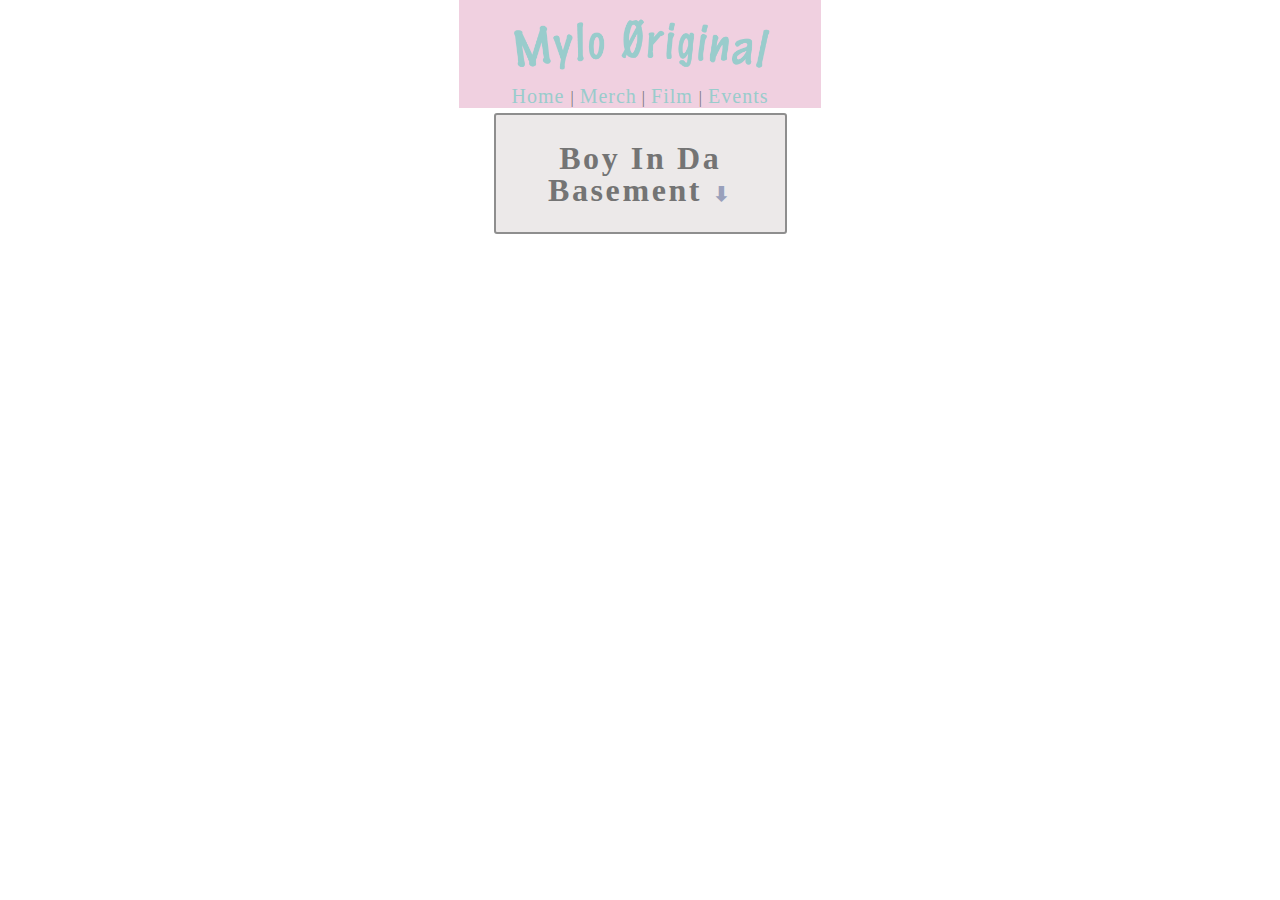
==== music.html @ b25be786 "Uploading of initial web project" ====
<!DOCTYPE html>

<!-- This is the Homepage of mylooriginal.com-->

<html>
<head>
    <title>Mylo's Music</title>
   <meta charset="UTF-8">
   <link rel="stylesheet" href="CSS/style.css">
   
</head>

    <header>
         <img src = "Images/MyloOriginalHeader.png" style ="max-width:100%; max-height:80px;">

    </header>

    <div id="bar">

        <a href="index.html"> Home </a>
        <a> | </a>
        <a href="sub_pages/streamofthoughts.html"> Merch</a>
        <a> | </a>
        <a href="film.html"> Film  </a>
        <a> | </a>
        <a href="tourdates.html"> Events </a>
    
    </div>


    <div id="content">
      <a><h1> Boy In Da Basement <a href="google.com">&#11015;</h1></a>
        
    </div>
---- CSS/style.css ----
body { position:relative; padding:0 0 0 0px; 

}
html, body {
    height: 100%;
}

html {
    display: table;
    margin: auto;  
}

body { 
    margin-top: 0px;
    margin-right: 0px;
    margin-bottom: 0px;
    margin-left: 0px;
    max-width:1000px;
    display: table-cell;
}


header {
    position: relative; 
    margin: auto; 
    text-align: center;
    float:center;
    
    font-family: 'Optima', serif;
    background: #f0d0e0;

    letter-spacing: 0.0625em;
        padding-top:0px;
        padding-bottom:0px;
        height:auto;
        line-height:1.2;
       
}

#bar A:link{ color: #99cccc;}


#bar {
    position: relative; 
    margin: auto; 
    text-align: center;
    float:center;
    background: #f0d0e0;
    font-family: 'Times', serif;
    letter-spacing: 0.0625em;
    padding-top:0px;
    padding-bottom:0px;
    height:auto;
    line-height:1.2;
    
   /* background: #ece9e9; */
    overflow: auto;
       
}

/*  SECTIONS  */
.section {
    background: #f0d0e0;
	clear: both;
	padding: 0px;
	margin: 0px;
}

/*  COLUMN SETUP  */
.col {
    
	display: block;
	float:left;
	margin: 1% 0 1% 0%;
}


.col:first-child { margin-left: 0; }
.col:second-child{margin-left: 15%;}

/*  GROUPING  */
.group:before,
.group:after { content:""; display:table; }
.group:after { clear:both;}
.group { zoom:1; /* For IE 6/7 */ }

/*  GRID OF TWO  */
.span_2_of_2 {
	width: 100%;
}
.span_1_of_2 {
	width: 50%;
}

/*  GO FULL WIDTH AT LESS THAN 480 PIXELS */

@media only screen and (max-width: 480px) {
	.col { 
		margin: 1% 0 1% 0%;
	}
}

@media only screen and (max-width: 480px) {
	.span_2_of_2, .span_1_of_2 { width: 100%; }
}


#bg img {
    position: fixed; 
    top: 0; 
    left: 0; 
    right: 0; 
    bottom: 0; 
    margin: auto; 
    min-width: 100%;
    min-height: 100%;
    
}

a:link {
    text-decoration: none;
    color: gray;
    font-size: 20px;
    }
    
#content {  
    position:relative;
    margin-top:5px;
    margin-bottom:5px;
    float:left;

    left:9.5%;
        border:2px solid #8e8e8e;
        border-radius:3px;
        overflow: auto;
        width:80%;
    font-family: 'Optima', serif;

    letter-spacing: 0.1625em;
        padding-top:5px;
        padding-bottom:5px;
        height:auto;
        line-height:1;
        text-align:center;
        background: #ece9e9;
    
}

#footer {
   
    text-decoration:none; 
    font-family:arial;
    font-size:9px;
    text-align: left;
}


A:link {
 COLOR: #99a0bb/*The color of the link*/
}
A:visited {
 COLOR:  #99cccc;}
/*The color of the visited link*/
}
#bar A:hover {
 COLOR: #b2bbcf/*The color of the mouseover or 'hover' link*/
}
BODY { COLOR: #747474 /*The color of all the other text within the body of the page*/
}
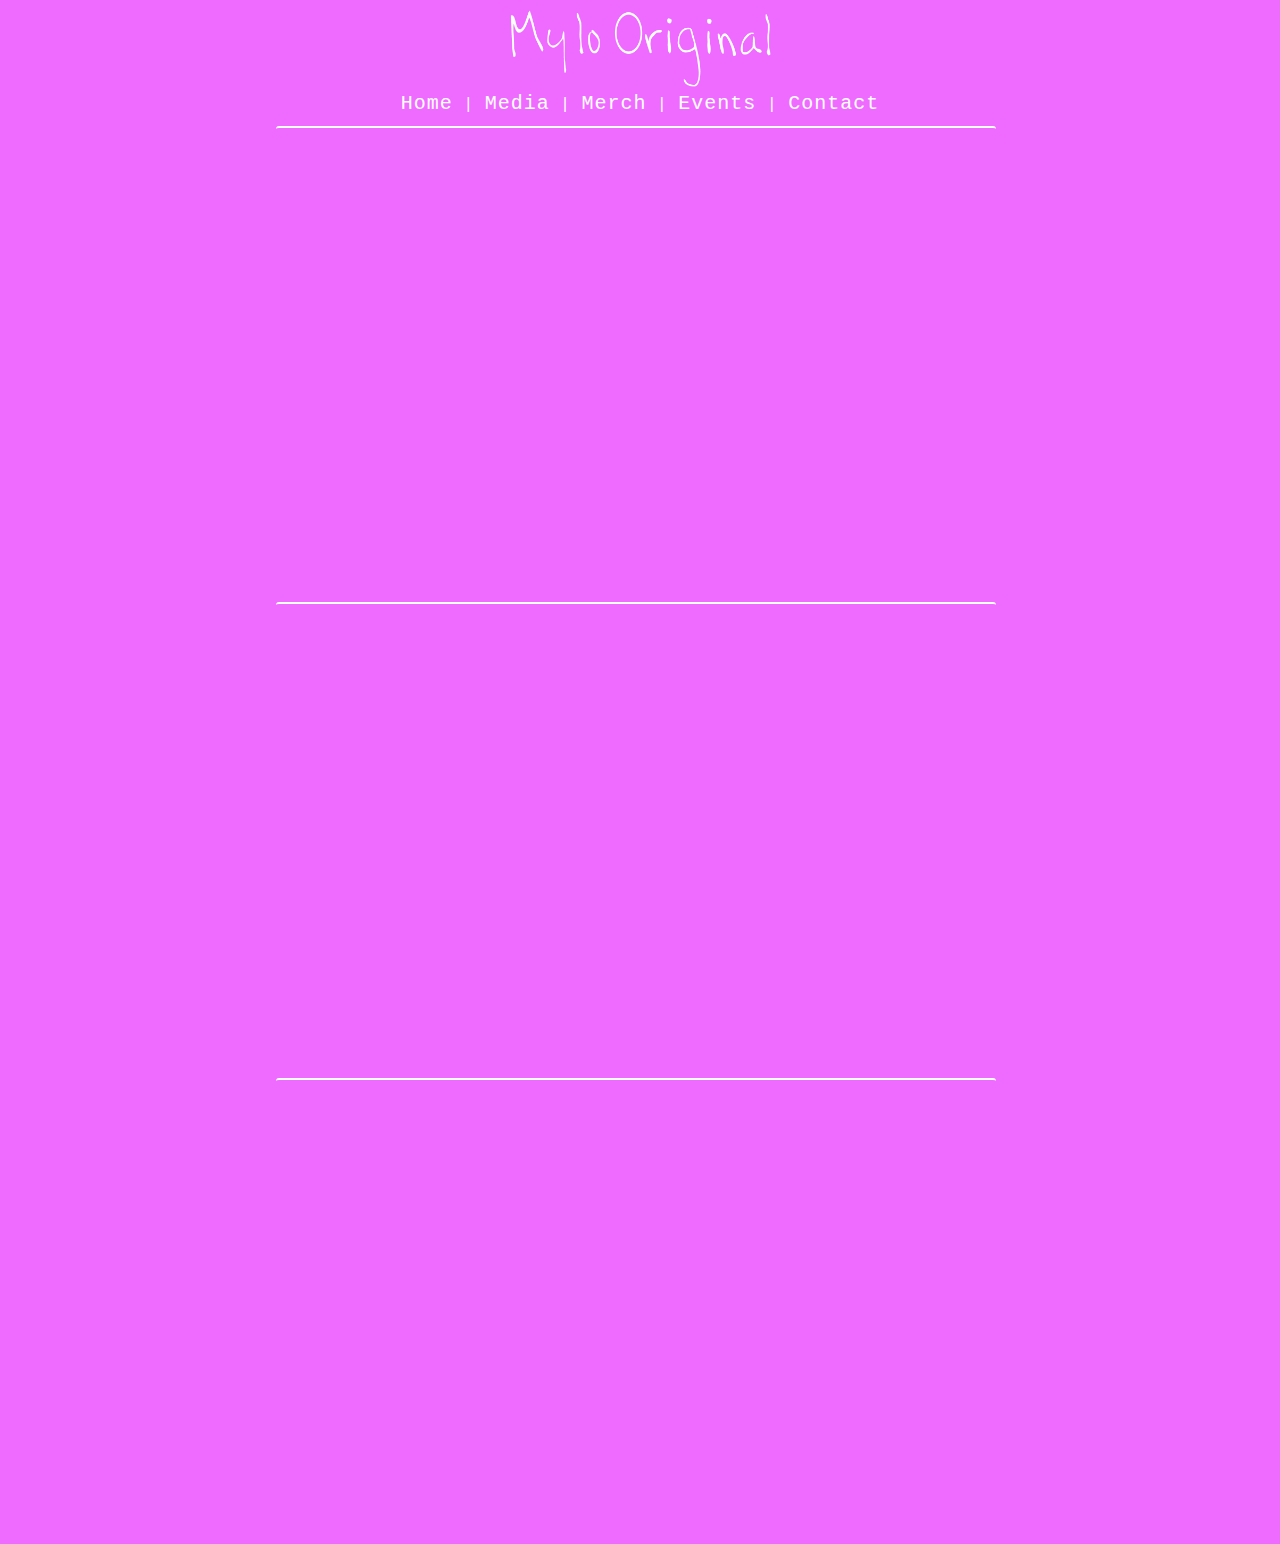
==== commit 4737d52f: "Updates w/ Mylo 4/30" ====
--- a/music.html
+++ b/music.html
@@ -14,21 +14,28 @@
          <img src = "Images/MyloOriginalHeader.png" style ="max-width:100%; max-height:80px;">
 
     </header>
+    
+<div id= "bar">
+    <a href="index.html">Home</a>
+    <a> | </a>
+     <a href="music.html">Media</a>
+    <a> | </a>
+    <a href="sub_pages/streamofthoughts.html">Merch</a>
+   
+    <a> | </a>
+    <a href="tourdates.html">Events</a>
+     <a> | </a>
+     <a href="tourdates.html">Contact</a>
+</div>
 
-    <div id="bar">
+<div id="content">  
+	<iframe width="100%" height="450" scrolling="no" frameborder="no" src="https://w.soundcloud.com/player/?url=https%3A//api.soundcloud.com/playlists/250118811&amp;auto_play=false&amp;hide_related=false&amp;show_comments=true&amp;show_user=true&amp;show_reposts=false&amp;visual=true"></iframe>
+</div>
 
-        <a href="index.html"> Home </a>
-        <a> | </a>
-        <a href="sub_pages/streamofthoughts.html"> Merch</a>
-        <a> | </a>
-        <a href="film.html"> Film  </a>
-        <a> | </a>
-        <a href="tourdates.html"> Events </a>
-    
-    </div>
+<div id="content">  
+<iframe width="100%" height="450" scrolling="no" frameborder="no" src="https://w.soundcloud.com/player/?url=https%3A//api.soundcloud.com/playlists/187025184&amp;auto_play=false&amp;hide_related=false&amp;show_comments=true&amp;show_user=true&amp;show_reposts=false&amp;visual=true"></iframe>
+</div>
 
-
-    <div id="content">
-      <a><h1> Boy In Da Basement <a href="google.com">&#11015;</h1></a>
-        
-    </div>
+<div id="content">  
+<iframe width="100%" height="450" scrolling="no" frameborder="no" src="https://w.soundcloud.com/player/?url=https%3A//api.soundcloud.com/playlists/154484417&amp;auto_play=false&amp;hide_related=false&amp;show_comments=true&amp;show_user=true&amp;show_reposts=false&amp;visual=true"></iframe>
+</div>--- a/CSS/style.css
+++ b/CSS/style.css
@@ -3,6 +3,7 @@
 }
 html, body {
     height: 100%;
+    background-color: #EF6BFF;
 }
 
 html {
@@ -10,13 +11,24 @@
     margin: auto;  
 }
 
-body { 
-    margin-top: 0px;
-    margin-right: 0px;
-    margin-bottom: 0px;
-    margin-left: 0px;
-    max-width:1000px;
-    display: table-cell;
+#landing {  
+    position:relative;
+    margin-top:5px;
+    margin-bottom:5px;
+    float:left;
+    font-size:40px;
+    left:9.5%;
+        border-top:2px solid White;
+        border-radius:3px;
+        overflow: auto;
+        width:80%;
+    font-family: 'Courier New', serif;
+    line-height:1.2;
+    letter-spacing: 0.1em;
+        padding-top:50px;
+        padding-bottom:50px;
+        height:auto;
+        text-align:center;
 }
 
 
@@ -25,11 +37,8 @@
     margin: auto; 
     text-align: center;
     float:center;
-    
-    font-family: 'Optima', serif;
-    background: #f0d0e0;
-
-    letter-spacing: 0.0625em;
+    font-family: 'Arial', serif;
+    letter-spacing: 0.0695em;
         padding-top:0px;
         padding-bottom:0px;
         height:auto;
@@ -37,73 +46,21 @@
        
 }
 
-#bar A:link{ color: #99cccc;}
-
+#bar A:link{ color: white;}
 
 #bar {
     position: relative; 
     margin: auto; 
     text-align: center;
     float:center;
-    background: #f0d0e0;
-    font-family: 'Times', serif;
+    font-family: 'Courier New', serif;
     letter-spacing: 0.0625em;
     padding-top:0px;
     padding-bottom:0px;
     height:auto;
     line-height:1.2;
-    
-   /* background: #ece9e9; */
     overflow: auto;
-       
 }
-
-/*  SECTIONS  */
-.section {
-    background: #f0d0e0;
-	clear: both;
-	padding: 0px;
-	margin: 0px;
-}
-
-/*  COLUMN SETUP  */
-.col {
-    
-	display: block;
-	float:left;
-	margin: 1% 0 1% 0%;
-}
-
-
-.col:first-child { margin-left: 0; }
-.col:second-child{margin-left: 15%;}
-
-/*  GROUPING  */
-.group:before,
-.group:after { content:""; display:table; }
-.group:after { clear:both;}
-.group { zoom:1; /* For IE 6/7 */ }
-
-/*  GRID OF TWO  */
-.span_2_of_2 {
-	width: 100%;
-}
-.span_1_of_2 {
-	width: 50%;
-}
-
-/*  GO FULL WIDTH AT LESS THAN 480 PIXELS */
-
-@media only screen and (max-width: 480px) {
-	.col { 
-		margin: 1% 0 1% 0%;
-	}
-}
-
-@media only screen and (max-width: 480px) {
-	.span_2_of_2, .span_1_of_2 { width: 100%; }
-}
-
 
 #bg img {
     position: fixed; 
@@ -114,56 +71,39 @@
     margin: auto; 
     min-width: 100%;
     min-height: 100%;
+}
+
+#content {  
+    position:relative;
+    margin-top:10px;
+    margin-bottom:10px;
+    float:left;
+    left:9.5%;
+        border-top:2px solid White;
+        border-radius:3px;
+        overflow: auto;
+        width:80%;
+    font-family: 'Optima', serif;
+    letter-spacing: 0.1625em;
+        height:auto;
+        text-align:center;
     
 }
 
 a:link {
     text-decoration: none;
-    color: gray;
     font-size: 20px;
-    }
+}
     
-#content {  
-    position:relative;
-    margin-top:5px;
-    margin-bottom:5px;
-    float:left;
-
-    left:9.5%;
-        border:2px solid #8e8e8e;
-        border-radius:3px;
-        overflow: auto;
-        width:80%;
-    font-family: 'Optima', serif;
-
-    letter-spacing: 0.1625em;
-        padding-top:5px;
-        padding-bottom:5px;
-        height:auto;
-        line-height:1;
-        text-align:center;
-        background: #ece9e9;
-    
-}
-
-#footer {
-   
-    text-decoration:none; 
-    font-family:arial;
-    font-size:9px;
-    text-align: left;
-}
-
-
 A:link {
- COLOR: #99a0bb/*The color of the link*/
+ COLOR: White/*The color of the link*/
 }
 A:visited {
- COLOR:  #99cccc;}
+ COLOR:  White;}
 /*The color of the visited link*/
 }
 #bar A:hover {
- COLOR: #b2bbcf/*The color of the mouseover or 'hover' link*/
+ COLOR: Gray/*The color of the mouseover or 'hover' link*/
 }
-BODY { COLOR: #747474 /*The color of all the other text within the body of the page*/
+BODY { COLOR: white /*The color of all the other text within the body of the page*/
 }
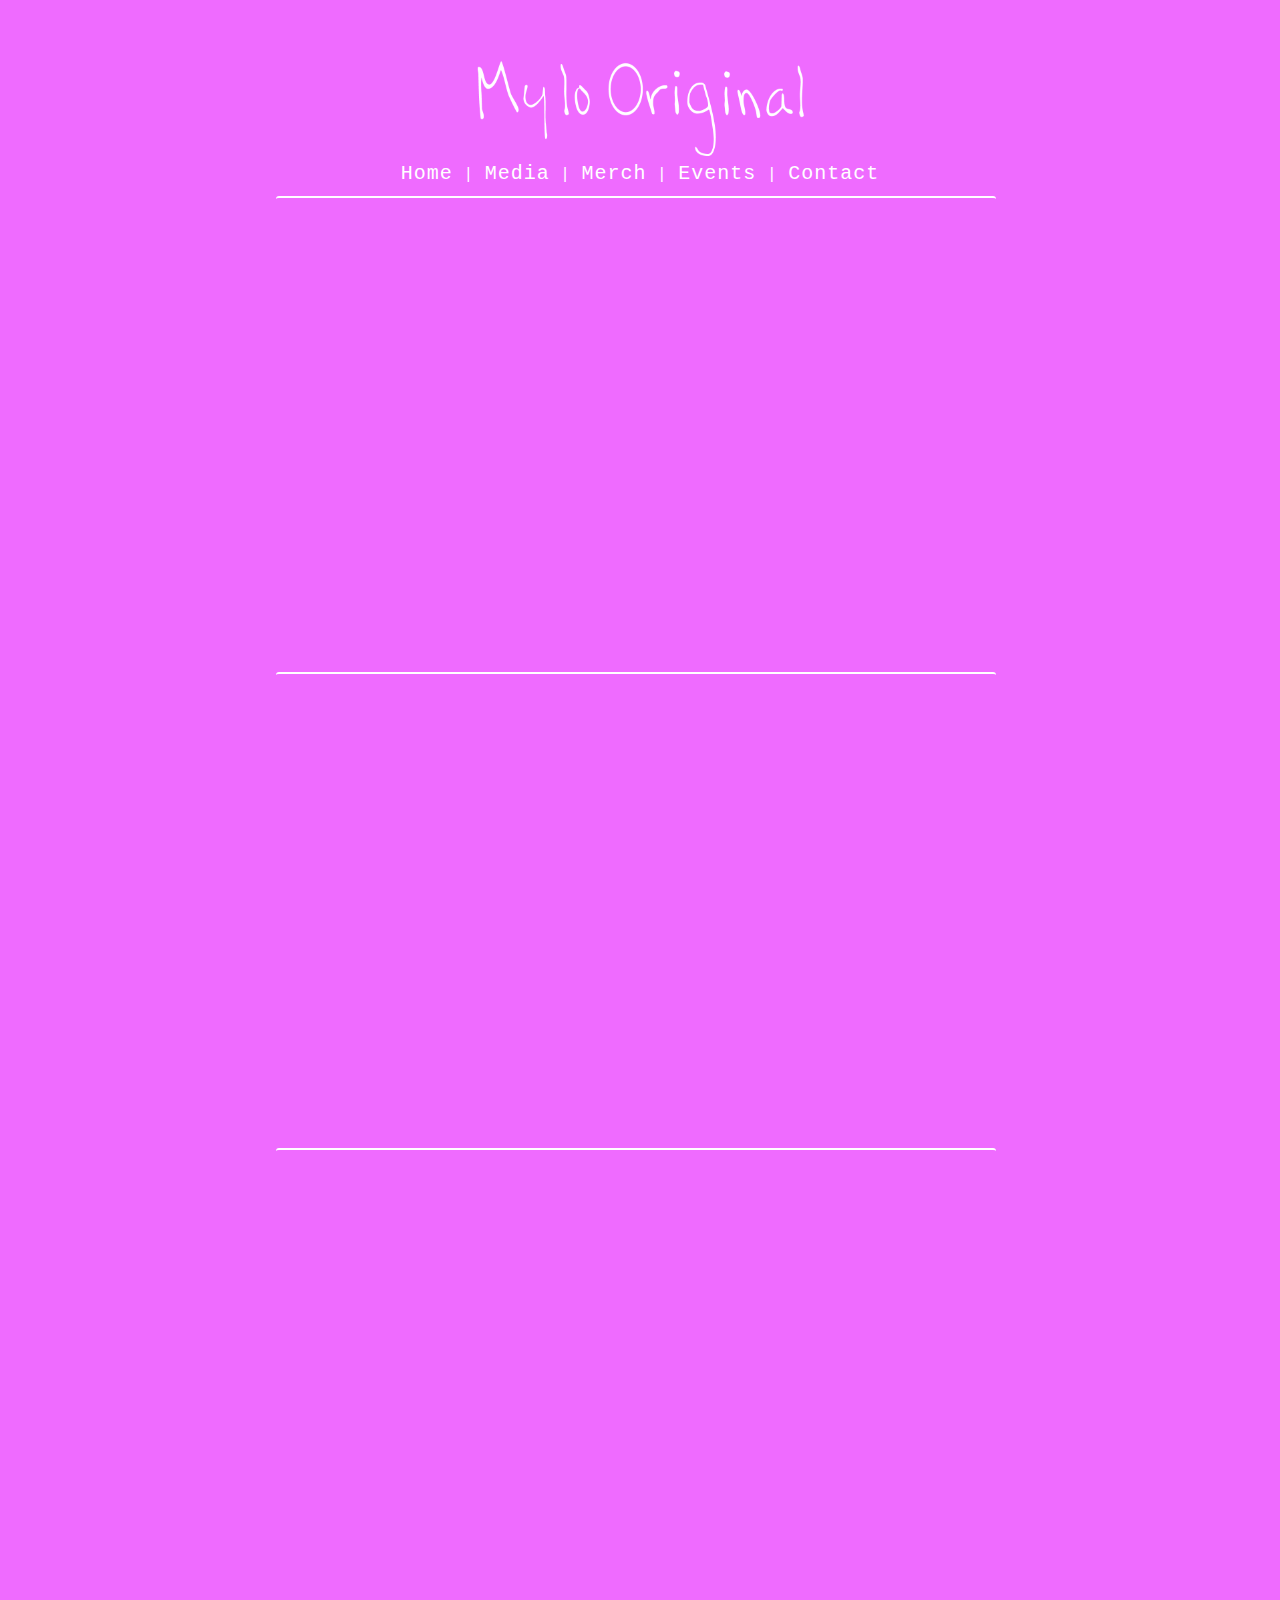
==== commit d208f881: "iPhone Display" ====
--- a/music.html
+++ b/music.html
@@ -11,8 +11,7 @@
 </head>
 
     <header>
-         <img src = "Images/MyloOriginalHeader.png" style ="max-width:100%; max-height:80px;">
-
+         <img src = "Images/MyloOriginalHeader.png" style ="max-width:100%; max-height:100px;">
     </header>
     
 <div id= "bar">
--- a/CSS/style.css
+++ b/CSS/style.css
@@ -10,6 +10,8 @@
     display: table;
     margin: auto;  
 }
+
+
 
 #landing {  
     position:relative;
@@ -33,13 +35,12 @@
 
 
 header {
-    position: relative; 
-    margin: auto; 
+    position: relative;  
     text-align: center;
     float:center;
     font-family: 'Arial', serif;
     letter-spacing: 0.0695em;
-        padding-top:0px;
+        padding-top:50px;
         padding-bottom:0px;
         height:auto;
         line-height:1.2;
@@ -49,6 +50,7 @@
 #bar A:link{ color: white;}
 
 #bar {
+	max-width: 80%;
     position: relative; 
     margin: auto; 
     text-align: center;
@@ -63,7 +65,7 @@
 }
 
 #bg img {
-    position: fixed; 
+    position: absolute; 
     top: 0; 
     left: 0; 
     right: 0; 
@@ -75,6 +77,7 @@
 
 #content {  
     position:relative;
+    min-width: 80%;
     margin-top:10px;
     margin-bottom:10px;
     float:left;
